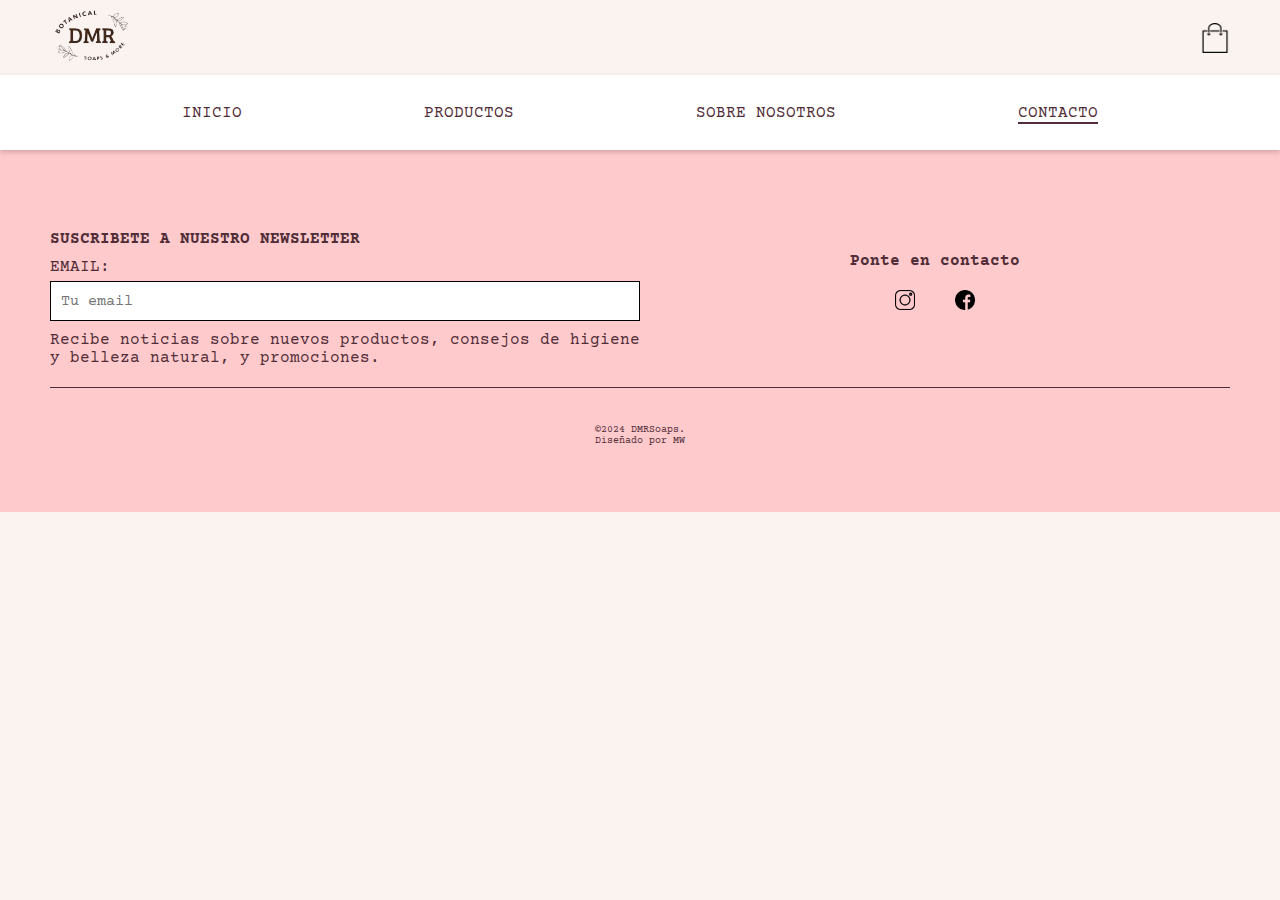
==== contacto.html @ dcf3a1c3 "Initial commit" ====
<!DOCTYPE html>
<html lang="en">
<head>
    <meta charset="UTF-8">
    <meta name="viewport" content="width=device-width, initial-scale=1.0">
    <title>DMRSoaps</title>
    <link rel="stylesheet" href="/css/styles.css">
    <link rel="stylesheet" href="/css/contacto.css">
    <link href="https://fonts.googleapis.com/css2?family=Courier+Prime:ital,wght@0,400;0,700;1,400&family=Public+Sans:wght@100&display=swap" rel="stylesheet">
</head>
<body>
    <header>
        <nav>
            <div id="hamburger-icon-menu">&#9776;</div>
            <ul id="navbar-menu">  
                <li id="close-navbar-menu" class="menu-option">&times;</li>                  
                <li class="menu-option"><a class="menu-option-a" href="index.html">INICIO</a></li>
                <li class="menu-option"><a class="menu-option-a" href="productos.html">PRODUCTOS</a></li>
                <li class="menu-option"><a class="menu-option-a" href="sobre-nosotros.html">SOBRE NOSOTROS</a></li>
                <li class="menu-option"><a class="menu-option-a" href="">CONTACTO</a></li>
            </ul>
        </nav>
        <div id="logo-section">
            <a href="index.html"><img id="logo" src="/assets/various-page-assets/dmr_logo.png" alt="dmr soaps logo"></a>
        </div>
        <div id="shoppingCart-section">
            <img id="shopping-cart-icon" src="/assets/various-page-assets/bolso-shopping-cuadrado-con-asa.png" alt="shopping cart icon">
        </div>
    </header>
    <main>
        
    </main>
    <footer>
        <div id="newsletter-container">
            <h4>SUSCRIBETE A NUESTRO NEWSLETTER</h4>
            <form action="" class="newsletter-form">
                <label for="email-for-newsletter">EMAIL:</label>
                <input id="email-for-newsletter" class="newsletter-form-input" type="email" placeholder="Tu email" autocomplete="off">
                <div id="expandable-inputs">
                    <label for="first-name-for-newsletter" class="notVisible">Nombre:</label>
                    <input  id="first-name-for-newsletter" type="text" class="newsletter-form-input notVisible" placeholder="Tu nombre" autocomplete="off">
                    <label for="last-name-for-newsletter" class="notVisible">Apellido:</label>
                    <input  id="last-name-for-newsletter" type="text" class="newsletter-form-input notVisible" placeholder="Tu apellido" autocomplete="off">
                    <button type="submit" class="submit-btn-newsletter notVisible">Enviar</button>
                </div>
            </form>
            
            <p>Recibe noticias sobre nuevos productos, consejos de higiene y belleza natural, y promociones.</p>
        </div>
        <div id="footer-contact-container">
            <h4>Ponte en contacto</h4>
            <ul class="social-media-container home-social-media-ul">
                <li><a href="https://www.instagram.com/dmr.soaps/" target="_blank"><img class="social-media-icon" src="assets/various-page-assets/social-media/instagram.png" alt="instagram logo"></a></li>
                <li><a href="https://www.facebook.com/raikesdaniela/" target="_blank"><img class="social-media-icon"src="assets/various-page-assets/social-media/facebook.png" alt="facebook logo"></a></li>
            </ul>
        </div>
        <div class="legal-footer">
            <p> ©2024 DMRSoaps.</p>
            <p>Diseñado por MW</p>
        </div>
    </footer>
    
    <script src="/JS/general.js"></script>
</body>
</html>
---- css/styles.css ----
*,
*::before,
*::after {
    margin: 0;
    padding: 0;
    box-sizing: border-box;
}

:root {
    --white: #ffffff;
    --light: #FAF3F0;
    --pink: #FFCACC;
    --lavander: #DBC4F0;
    --green: #D4E2D4;
    --dark: #512D38;
    --typo-courier: 'Courier Prime', monospace;
    --regular-weight: 400;
    --italic-weight: 400;
    --bold-weight: 700;
    --typo-public-sans: 'Public Sans', sans-serif;
}

body {
    background-color: var(--light);
    font-family: var(--typo-courier);
    color: var(--dark);

}

/* ---- Header ---------------------------- */

header{
    display: grid;
    grid-template-columns: 1fr 1fr 1fr;
    width: 100%;
    height: 150px;
    background-color: var(--light);
}


/* Menu Section  */
nav{
    display: flex;
    flex-direction: column;
    justify-content: center;
}

#hamburger-icon-menu{
    font-size: 30px;
    margin-left: 20px;
}

#navbar-menu{
    opacity: 0;
    position: absolute;
    width: 60%;
    height: 100vh;
    top:0;
    left: -100%;
    background-color: var(--pink);
    list-style: none;
    box-shadow: 1px 100px 100px var(--dark);
    transition: opacity 1000ms ease, left 1000ms ease; 
    z-index: 1;
}

#navbar-menu.active {
    left: 0;
    opacity: 1;
}

/* #navbar-menu:not(.active) {
    opacity: 0;
    left: -100%;
} */

#close-navbar-menu{
    font-size: 30px;
    text-align: right;
    margin: 20px 20px 0 0 ;
}

.menu-option{
    margin: 40px;
}

.menu-option-a{
    border-bottom: 2px solid transparent;
    transition: border-bottom 1s ease;
    text-decoration: none;
    color: var(--dark);
}

.menu-option-a:hover{
    border-bottom: 2px solid var(--dark);
}

.menu-option-a-active{
    border-bottom: 2px solid var(--dark);
}


/* Logo Section  */

#logo-section{
    display: flex;
    justify-content: center;
    align-items: center;
}

#logo{
    height: 60px;
}


/* Shopping Cart Section */
#shoppingCart-section{
    display: flex;
    align-items: center;
    justify-content: right;
}

#shopping-cart-icon{
    height: 30px;
    margin-right: 20px;
}


/* ---- Footer ---------------------------- */

footer{
    background-color: var(--pink);
    display: flex;
    flex-direction: column;
    padding: 50px;
}

/* NEWSLETTER SUSCRIPTION */
#newsletter-container{
    margin: 20px 0;
}

#newsletter-container h4 {
    margin: 10px 0;
}

.newsletter-form{
    display: flex;
    flex-direction: column;
}

.newsletter-form-input{
    width: 100%;
    margin-top: 5px;
    margin-bottom: 10px;
    height: 40px;
    border-radius: 0;
    border: 1px solid black;
    padding: 10px;
    font-family: var(--typo-courier);
    font-size: 15px;
}

.submit-btn-newsletter{
    width: 80px;
    height: 40px;
    background-color: var(--white);
    font-family: var(--typo-courier);
    font-size: 15px;
    border: 1px solid var(--dark);
    margin: 20px 0;
}

.submit-btn-newsletter:hover{
    box-shadow: 0 0 2px var(--dark);
}

#expandable-inputs{
    height: 0;
    max-height: 0;
    overflow: hidden;
    visibility: hidden;
    transition: visibility 1s ease, height 1s ease;
}

#expandable-inputs.visible{
    height: auto;
    overflow: hidden;
    visibility: visible;
    max-height: 1000px;
}

/* SOCIALMEDIA */
#footer-contact-container{
    display: flex;
    flex-direction: column;
    align-items: center;
    justify-content: center;
    margin: 20px 0;
}

.home-social-media-ul{
    list-style: none;
    display: flex;
    margin: 20px;
}

.social-media-icon{
    margin: 0 20px;
    height: 20px;
}

.legal-footer {
    height: 75px;
    display: flex;
    flex-direction: column;
    align-items: center;
    justify-content: center;
    font-size: 10px;
    border-top: 1px solid var(--dark);
    padding-top: 20px;
}


@media (min-width: 700px) {

    header{
        display: grid;
        grid-template-areas:
        "logo shoppingCart"
        "navBar navBar";
        grid-template-columns: 1fr 1fr;
        grid-template-rows: 50% 50%;
    }

    #logo-section{
        grid-area: logo;
        display: flex;
        justify-content: left;
        margin-left: 50px;

    }

    #logo{
        margin-left: 0;
    }

    #shoppingCart-section{
        grid-area: shoppingCart;
    }

    #shopping-cart-icon{
        margin-right: 50px;
    }

    nav{
        grid-area: navBar;
        background-color: var(--white);
    }

    #hamburger-icon-menu{
        display: none;
    }

    #navbar-menu{
        display: flex;
        flex-direction: row;
        justify-content: space-evenly;
        align-items: center;
        opacity: 1;
        position: static;
        width: 100%;
        height: 100%;
        list-style: none;
        border-right: none; 
        box-shadow: none;
        transition: opacity 1000ms ease, left 1000ms ease; 
        width: 100%;
        height: 100%;
        background-color: var(--white);
        list-style: none;
        border-right: none;
        box-shadow: none;
        transition: none; 
        box-shadow: 0px 2px 5px rgba(0, 0, 0, 0.2); /* Adjust the values as needed */
    }

    #close-navbar-menu{
        display: none;
    }

    .menu-option{
        margin:0;
    }


/*     Media query FOOTER */
    footer{
        display:grid;
        grid-template-areas:
        "newsletter social"
        "legal legal";
        grid-template-columns: 1fr 1fr;
    }

    #newsletter-container{
        grid-area: newsletter;
    }

    #footer-contact-container{
        grid-area: social;
    }

    .legal-footer{
        grid-area: legal;
    }
    
};
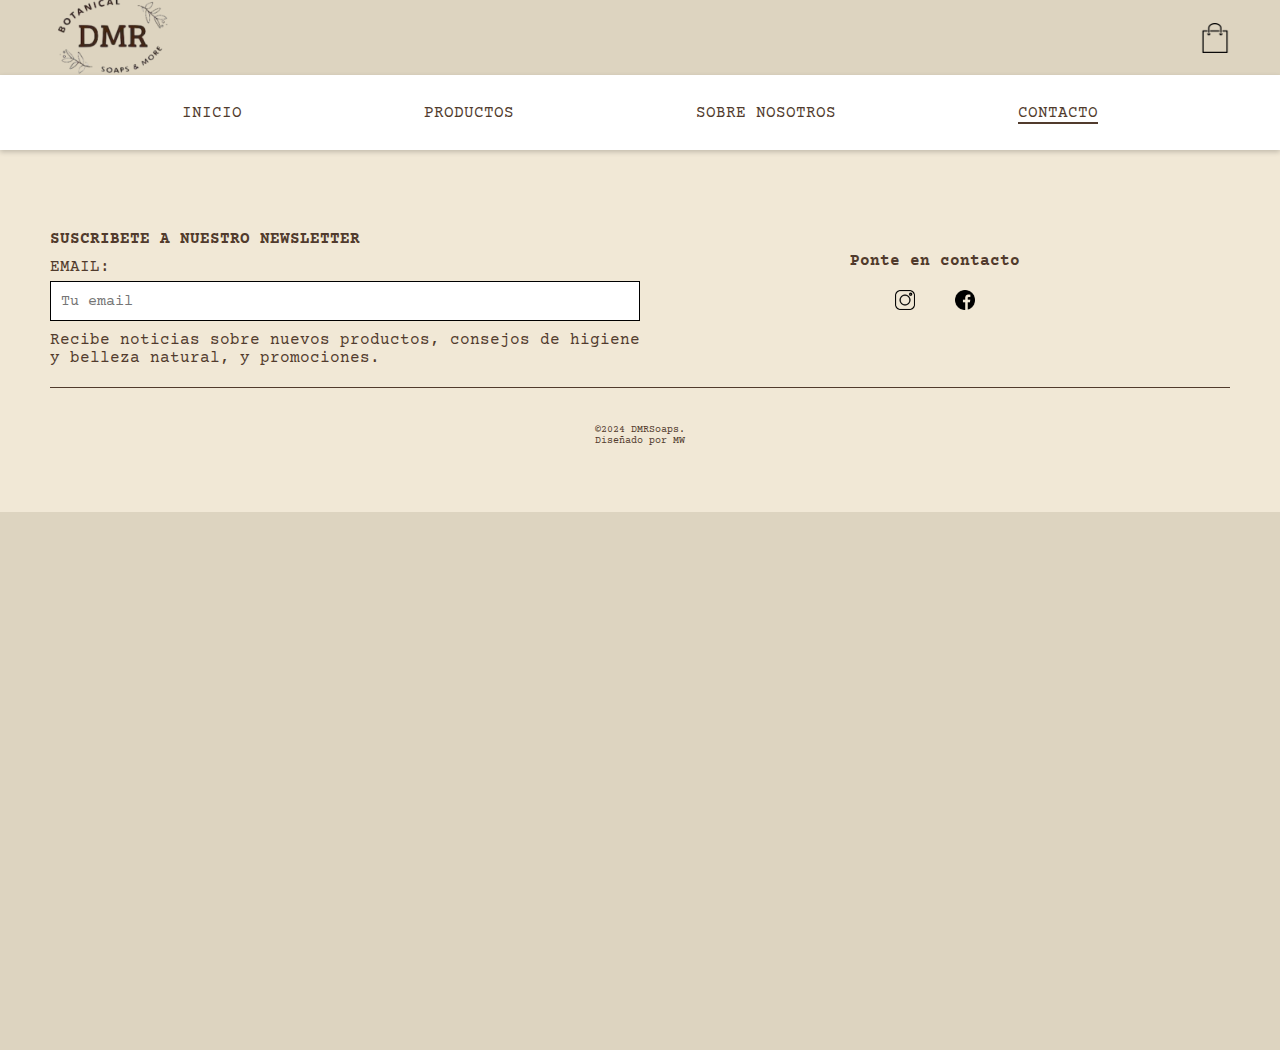
==== commit e9a83621: "Second commit" ====
--- a/contacto.html
+++ b/contacto.html
@@ -4,8 +4,8 @@
     <meta charset="UTF-8">
     <meta name="viewport" content="width=device-width, initial-scale=1.0">
     <title>DMRSoaps</title>
-    <link rel="stylesheet" href="/css/styles.css">
-    <link rel="stylesheet" href="/css/contacto.css">
+    <link rel="stylesheet" href="css/styles.css">
+    <link rel="stylesheet" href="css/contacto.css">
     <link href="https://fonts.googleapis.com/css2?family=Courier+Prime:ital,wght@0,400;0,700;1,400&family=Public+Sans:wght@100&display=swap" rel="stylesheet">
 </head>
 <body>
@@ -21,14 +21,14 @@
             </ul>
         </nav>
         <div id="logo-section">
-            <a href="index.html"><img id="logo" src="/assets/various-page-assets/dmr_logo.png" alt="dmr soaps logo"></a>
+            <a href="index.html"><img id="logo" src="assets/various-page-assets/dmr_logo.png" alt="dmr soaps logo"></a>
         </div>
         <div id="shoppingCart-section">
-            <img id="shopping-cart-icon" src="/assets/various-page-assets/bolso-shopping-cuadrado-con-asa.png" alt="shopping cart icon">
+            <img id="shopping-cart-icon" src="assets/various-page-assets/bolso-shopping-cuadrado-con-asa.png" alt="shopping cart icon">
         </div>
     </header>
     <main>
-        
+        <div id="shoppingCart"></div>
     </main>
     <footer>
         <div id="newsletter-container">
@@ -60,6 +60,7 @@
         </div>
     </footer>
     
-    <script src="/JS/general.js"></script>
+    <script src="JS/general.js"></script>
+
 </body>
 </html>--- a/css/styles.css
+++ b/css/styles.css
@@ -6,13 +6,15 @@
     box-sizing: border-box;
 }
 
+
+
 :root {
     --white: #ffffff;
-    --light: #FAF3F0;
-    --pink: #FFCACC;
+    --light: #DDD4C0;
+    --pink: #f1e8d6;
     --lavander: #DBC4F0;
     --green: #D4E2D4;
-    --dark: #512D38;
+    --dark: #513b2d;
     --typo-courier: 'Courier Prime', monospace;
     --regular-weight: 400;
     --italic-weight: 400;
@@ -109,7 +111,7 @@
 }
 
 #logo{
-    height: 60px;
+    height: 90px;
 }
 
 
@@ -124,6 +126,28 @@
     height: 30px;
     margin-right: 20px;
 }
+
+/* ---- ShoppingCart ---------------------------- */
+
+#shoppingCart{
+    opacity: 0;
+    position: absolute;
+    width: 60%;
+    height: 100vh;
+    top:150px;
+    right: -100%;
+    background-color: var(--white);
+    box-shadow: 1px 100px 100px var(--dark);
+    transition: opacity 1000ms ease, right 1000ms ease; 
+    z-index: 1;
+}
+
+#shoppingCart.active {
+    right: 0;
+    opacity: 1;
+}
+
+
 
 
 /* ---- Footer ---------------------------- */
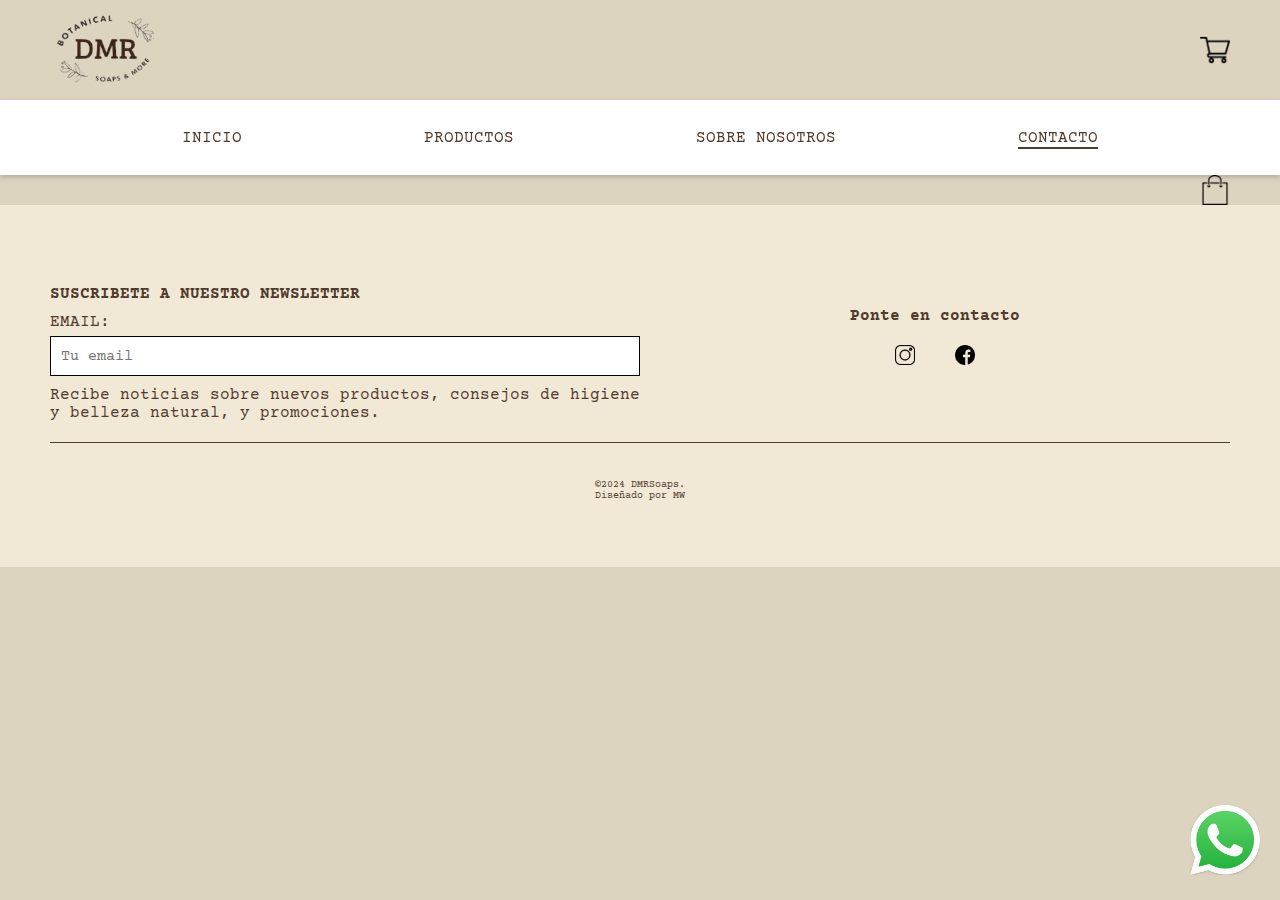
==== commit d33e5c13: "added whatsapp and general corrections" ====
--- a/contacto.html
+++ b/contacto.html
@@ -24,11 +24,17 @@
             <a href="index.html"><img id="logo" src="assets/various-page-assets/dmr_logo.png" alt="dmr soaps logo"></a>
         </div>
         <div id="shoppingCart-section">
-            <img id="shopping-cart-icon" src="assets/various-page-assets/bolso-shopping-cuadrado-con-asa.png" alt="shopping cart icon">
+            <img id="shopping-cart-icon" src="assets/various-page-assets/carrito-de-compras.png" alt="shopping cart icon">
         </div>
     </header>
     <main>
         <div id="shoppingCart"></div>
+        <div id="shoppingCart-section">
+            <img id="shopping-cart-icon" src="assets/various-page-assets/bolso-shopping-cuadrado-con-asa.png" alt="shopping cart icon">
+        </div>
+        <div id="whatsapp">
+            <img  src="assets/various-page-assets/whatsapp.png" alt="whatsapp icon" srcset="">
+        </div>
     </main>
     <footer>
         <div id="newsletter-container">
--- a/css/styles.css
+++ b/css/styles.css
@@ -6,12 +6,10 @@
     box-sizing: border-box;
 }
 
-
-
 :root {
     --white: #ffffff;
-    --light: #DDD4C0;
-    --pink: #f1e8d6;
+    --main: #DDD4C0;
+    --mainLight: #f1e8d6;
     --lavander: #DBC4F0;
     --green: #D4E2D4;
     --dark: #513b2d;
@@ -23,11 +21,11 @@
 }
 
 body {
-    background-color: var(--light);
+    background-color: var(--main);
     font-family: var(--typo-courier);
     color: var(--dark);
-
-}
+}
+
 
 /* ---- Header ---------------------------- */
 
@@ -35,10 +33,16 @@
     display: grid;
     grid-template-columns: 1fr 1fr 1fr;
     width: 100%;
-    height: 150px;
-    background-color: var(--light);
-}
-
+    background-color: var(--main);
+    height: 120px;
+    position: fixed;
+    top: 0;
+    z-index: 1;
+}
+
+main{
+    margin-top: 120px;
+}
 
 /* Menu Section  */
 nav{
@@ -51,6 +55,97 @@
     font-size: 30px;
     margin-left: 20px;
 }
+
+#navbar-menu{
+    opacity: 0;
+    position: fixed;
+    width: 60%;
+    height: 100vh;
+    top:0;
+    left: -100%;
+    background-color: var(--mainLight);
+    list-style: none;
+    box-shadow: 1px 100px 100px var(--dark);
+    transition: opacity 1000ms ease, left 1000ms ease; 
+    z-index: 2;
+}
+
+#navbar-menu.active {
+    left: 0;
+    opacity: 1;
+}
+
+#close-navbar-menu{
+    font-size: 30px;
+    text-align: right;
+    margin: 20px 20px 0 0 ;
+}
+
+.menu-option{
+    margin: 40px;
+}
+
+.menu-option-a{
+    border-bottom: 2px solid transparent;
+    transition: border-bottom 1s ease;
+    text-decoration: none;
+    color: var(--dark);
+}
+
+.menu-option-a:hover{
+    border-bottom: 2px solid var(--dark);
+}
+
+.menu-option-a-active{
+    border-bottom: 2px solid var(--dark);
+}
+
+
+/* Logo Section  */
+
+#logo-section{
+    display: flex;
+    justify-content: center;
+    align-items: center;
+}
+
+#logo{
+    height: 90px;
+}
+
+
+/* Shopping Cart Section */
+#shoppingCart-section{
+    display: flex;
+    align-items: center;
+    justify-content: right;
+}
+
+#shopping-cart-icon{
+    height: 30px;
+    margin-right: 20px;
+    filter: sepia(100%);
+}
+
+/* ---- ShoppingCart ---------------------------- */
+
+#shoppingCart{
+    opacity: 0;
+    position: fixed;
+    width: 60%;
+    height: 100vh;
+    top:120px;
+    right: 0;
+    background-color: var(--white);
+    box-shadow: 1px 100px 100px var(--dark);
+    transition: opacity 1000ms ease;
+    z-index: 1;
+}
+
+#shoppingCart.active {
+    opacity: 1;
+}
+
 
 #navbar-menu{
     opacity: 0;
@@ -59,7 +154,7 @@
     height: 100vh;
     top:0;
     left: -100%;
-    background-color: var(--pink);
+    background-color: var(--mainLight);
     list-style: none;
     box-shadow: 1px 100px 100px var(--dark);
     transition: opacity 1000ms ease, left 1000ms ease; 
@@ -71,89 +166,24 @@
     opacity: 1;
 }
 
-/* #navbar-menu:not(.active) {
-    opacity: 0;
-    left: -100%;
-} */
-
-#close-navbar-menu{
-    font-size: 30px;
-    text-align: right;
-    margin: 20px 20px 0 0 ;
-}
-
-.menu-option{
-    margin: 40px;
-}
-
-.menu-option-a{
-    border-bottom: 2px solid transparent;
-    transition: border-bottom 1s ease;
-    text-decoration: none;
-    color: var(--dark);
-}
-
-.menu-option-a:hover{
-    border-bottom: 2px solid var(--dark);
-}
-
-.menu-option-a-active{
-    border-bottom: 2px solid var(--dark);
-}
-
-
-/* Logo Section  */
-
-#logo-section{
-    display: flex;
-    justify-content: center;
-    align-items: center;
-}
-
-#logo{
-    height: 90px;
-}
-
-
-/* Shopping Cart Section */
-#shoppingCart-section{
-    display: flex;
-    align-items: center;
-    justify-content: right;
-}
-
-#shopping-cart-icon{
-    height: 30px;
-    margin-right: 20px;
-}
-
-/* ---- ShoppingCart ---------------------------- */
-
-#shoppingCart{
-    opacity: 0;
-    position: absolute;
-    width: 60%;
-    height: 100vh;
-    top:150px;
-    right: -100%;
-    background-color: var(--white);
-    box-shadow: 1px 100px 100px var(--dark);
-    transition: opacity 1000ms ease, right 1000ms ease; 
-    z-index: 1;
-}
-
-#shoppingCart.active {
-    right: 0;
-    opacity: 1;
-}
-
+#whatsapp{
+    position: fixed;
+    width: 70px;
+    bottom: 20px;
+    right: 20px;
+    z-index: 1000;
+}
+
+#whatsapp img {
+    width: 100%;
+}
 
 
 
 /* ---- Footer ---------------------------- */
 
 footer{
-    background-color: var(--pink);
+    background-color: var(--mainLight);
     display: flex;
     flex-direction: column;
     padding: 50px;
@@ -250,23 +280,33 @@
 
     header{
         display: grid;
+        height: auto;
         grid-template-areas:
         "logo shoppingCart"
         "navBar navBar";
         grid-template-columns: 1fr 1fr;
-        grid-template-rows: 50% 50%;
+        grid-template-rows: 100px 75px;
+    }
+
+    main {
+        margin-top: 175px;
+    }
+
+    #shoppingCart{
+        top: 175px;
     }
 
     #logo-section{
         grid-area: logo;
         display: flex;
         justify-content: left;
-        margin-left: 50px;
+        margin: 10px 0 10px 50px;
 
     }
 
     #logo{
         margin-left: 0;
+        height: 80px;
     }
 
     #shoppingCart-section{
@@ -317,6 +357,8 @@
         margin:0;
     }
 
+    
+
 
 /*     Media query FOOTER */
     footer{
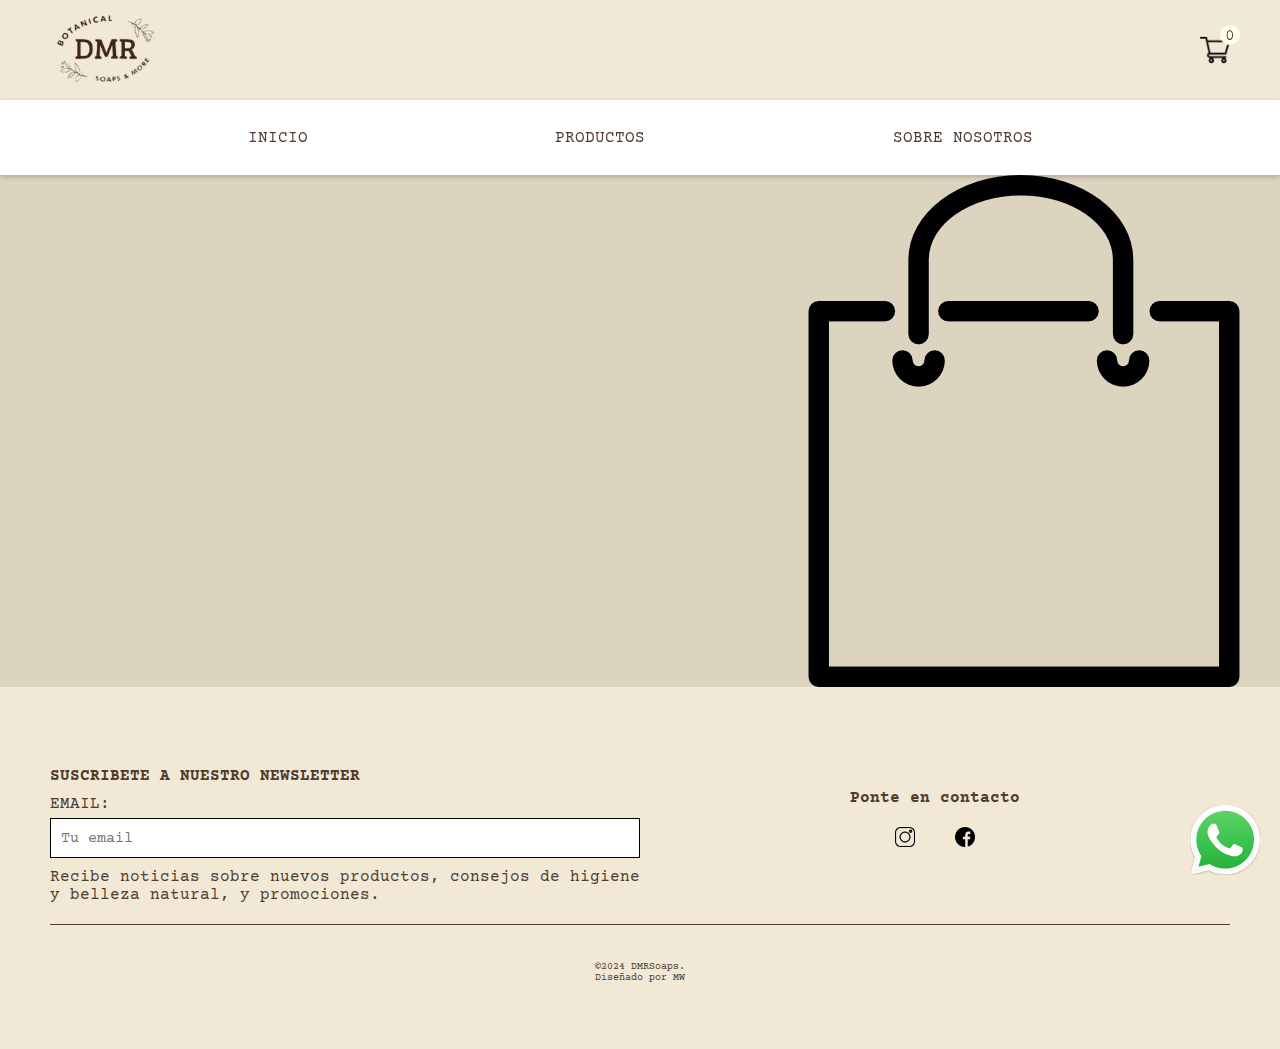
==== commit cac9e77e: "various modifications" ====
--- a/contacto.html
+++ b/contacto.html
@@ -6,6 +6,7 @@
     <title>DMRSoaps</title>
     <link rel="stylesheet" href="css/styles.css">
     <link rel="stylesheet" href="css/contacto.css">
+    <link rel="stylesheet" href="css/shoppingCart.css">
     <link href="https://fonts.googleapis.com/css2?family=Courier+Prime:ital,wght@0,400;0,700;1,400&family=Public+Sans:wght@100&display=swap" rel="stylesheet">
 </head>
 <body>
@@ -17,14 +18,17 @@
                 <li class="menu-option"><a class="menu-option-a" href="index.html">INICIO</a></li>
                 <li class="menu-option"><a class="menu-option-a" href="productos.html">PRODUCTOS</a></li>
                 <li class="menu-option"><a class="menu-option-a" href="sobre-nosotros.html">SOBRE NOSOTROS</a></li>
-                <li class="menu-option"><a class="menu-option-a" href="">CONTACTO</a></li>
+<!--                 <li class="menu-option"><a class="menu-option-a" href="">CONTACTO</a></li>-->            
             </ul>
         </nav>
         <div id="logo-section">
             <a href="index.html"><img id="logo" src="assets/various-page-assets/dmr_logo.png" alt="dmr soaps logo"></a>
         </div>
         <div id="shoppingCart-section">
-            <img id="shopping-cart-icon" src="assets/various-page-assets/carrito-de-compras.png" alt="shopping cart icon">
+            <div id="shopping-cart-icon-container">
+                <div id="shopping-cart-icon-count">0</div>
+                <img id="shopping-cart-icon" src="assets/various-page-assets/carrito-de-compras.png" alt="shopping cart icon">
+            </div>
         </div>
     </header>
     <main>
@@ -67,6 +71,7 @@
     </footer>
     
     <script src="JS/general.js"></script>
+    <script type="module" src="JS/shoppingCart.js"></script>
 
 </body>
 </html>--- a/css/styles.css
+++ b/css/styles.css
@@ -33,7 +33,7 @@
     display: grid;
     grid-template-columns: 1fr 1fr 1fr;
     width: 100%;
-    background-color: var(--main);
+    background-color: var(--mainLight);
     height: 120px;
     position: fixed;
     top: 0;
@@ -67,7 +67,7 @@
     list-style: none;
     box-shadow: 1px 100px 100px var(--dark);
     transition: opacity 1000ms ease, left 1000ms ease; 
-    z-index: 2;
+    z-index: 10;
 }
 
 #navbar-menu.active {
@@ -121,50 +121,30 @@
     justify-content: right;
 }
 
-#shopping-cart-icon{
+#shopping-cart-icon-container{
     height: 30px;
     margin-right: 20px;
     filter: sepia(100%);
-}
-
-/* ---- ShoppingCart ---------------------------- */
-
-#shoppingCart{
-    opacity: 0;
-    position: fixed;
-    width: 60%;
-    height: 100vh;
-    top:120px;
-    right: 0;
-    background-color: var(--white);
-    box-shadow: 1px 100px 100px var(--dark);
-    transition: opacity 1000ms ease;
-    z-index: 1;
-}
-
-#shoppingCart.active {
-    opacity: 1;
-}
-
-
-#navbar-menu{
-    opacity: 0;
-    position: absolute;
-    width: 60%;
-    height: 100vh;
-    top:0;
-    left: -100%;
-    background-color: var(--mainLight);
-    list-style: none;
-    box-shadow: 1px 100px 100px var(--dark);
-    transition: opacity 1000ms ease, left 1000ms ease; 
-    z-index: 1;
-}
-
-#navbar-menu.active {
-    left: 0;
-    opacity: 1;
-}
+    position: relative;
+}
+
+#shopping-cart-icon-count{
+    position:absolute;
+    top: -10px;
+    right: -10px;
+    background-color: var( --white);
+    border-radius: 50%;
+    width: 20px;
+    height: 20px;
+    text-align: center;
+    padding-top:2px;
+}
+
+#shopping-cart-icon{
+    height: 100%;
+}
+
+/* ---- Whatsapp ---------------------------- */
 
 #whatsapp{
     position: fixed;
@@ -177,7 +157,6 @@
 #whatsapp img {
     width: 100%;
 }
-
 
 
 /* ---- Footer ---------------------------- */
@@ -313,9 +292,11 @@
         grid-area: shoppingCart;
     }
 
-    #shopping-cart-icon{
-        margin-right: 50px;
-    }
+    #shopping-cart-icon-container{
+        margin-right:50px;
+    }
+
+
 
     nav{
         grid-area: navBar;
@@ -357,9 +338,6 @@
         margin:0;
     }
 
-    
-
-
 /*     Media query FOOTER */
     footer{
         display:grid;
--- a/css/shoppingCart.css
+++ b/css/shoppingCart.css
@@ -0,0 +1,173 @@
+
+#main-display-container{
+    position:relative;
+}
+
+.confirmationContainerBackground{
+    width: 100%;
+    height: 100%;
+    z-index: 4;
+    position: absolute;
+    top:0;
+    left:0;
+    background-color: rgba(12, 8, 6, 0.7);
+    display: flex;
+    justify-content: center;
+    align-items: center;
+}
+
+.addToCartConfirmationContainer{
+    width: 90%;
+    min-width: 200px;
+    top: 20px;
+    
+    background-color: var(--mainLight);
+    padding: 10px;
+    border-radius: 5px;
+}
+
+.addToCartTitle{
+    font-weight: bold;
+    text-align: center;
+    margin-bottom: 10px;
+}
+
+.addToCartProduct{
+    display: flex;
+    justify-content: center;
+    align-items: center;
+    gap: 10px;
+}
+
+.addToCartProduct-img-container{
+    width: 40%;
+    border-radius: 5px;
+}
+
+.addToCartProduct-img{
+    width: 100%;
+}
+
+.addToCartProduct-name{
+    font-weight: bold;
+}
+
+.addToCartProduct-quantity{
+    margin: 10px 0;
+}
+
+.addToCartProduct-totalPrice{
+    margin-top: 10px;
+}
+
+.confirmationButtonsContainer{
+    display: flex;
+    justify-content: center;
+    gap: 5px;
+    margin-top: 10px;
+}
+
+.confirmationButton{
+    background-color: var(--dark);
+    font-family: var(--typo-courier);
+    font-size: 10px;
+    width: 100%;
+    margin-top: auto;
+    height: 40px;
+    border: none;
+    color: var(--white);
+    letter-spacing: 0.1em;
+    cursor: pointer;
+}
+
+#cancelarBtn{
+    background-color: var(--main);
+}
+
+
+/* EXPANDED SHOPPING CART DISPLAY */
+
+#shoppingCart{
+    opacity: 0;
+    position: absolute;
+    width: 100%;
+    height: auto;
+    top: 120px;
+    right: 0;
+    background-color: var(--white);
+    box-shadow: 1px 100px 100px var(--dark);
+    transition: opacity 1000ms ease;
+}
+
+#shoppingCart.active {
+    opacity: 1;
+}
+
+#shoppingCartTitle{
+    height: 50px;
+    line-height: 50px;
+    text-align: center;
+    border-bottom: 1px solid lightgrey;
+    
+}
+
+#productsInShoppingCart{
+    padding: 20px;
+    border-bottom: 1px solid lightgrey;
+}
+
+.product-shoppingCart{
+    display: flex;
+    flex-direction: column;
+    padding: 20px;
+    border-bottom: 1px solid lightgrey;
+
+}
+
+.productImgContainer-shoppingCart{
+    width: 100%;
+    display: flex;
+    justify-content: center;
+}
+
+.productImg-shoppingCart{
+    width: 30%;
+}
+
+.productInfo-shoppingCart{
+    width: 100%;
+}
+
+.productName-shoppingCart{
+    font-weight: bold;
+}
+
+.productPrice-shopingCart{
+    margin-top: 10px;
+}
+
+.productTotalPrice-shoppingcart{
+    margin-top: 10px;
+    font-weight: bold;
+    display: flex;
+    justify-content: space-between;
+}
+
+#shoppingCartTotals{
+    height: 100px;
+    display: flex;
+    align-items: center;
+    justify-content: space-between;
+    padding: 20px;
+    font-weight: bold;
+}
+
+
+
+@media (min-width: 700px) {
+
+    #shoppingCart{
+        top:175px;
+    }
+
+}
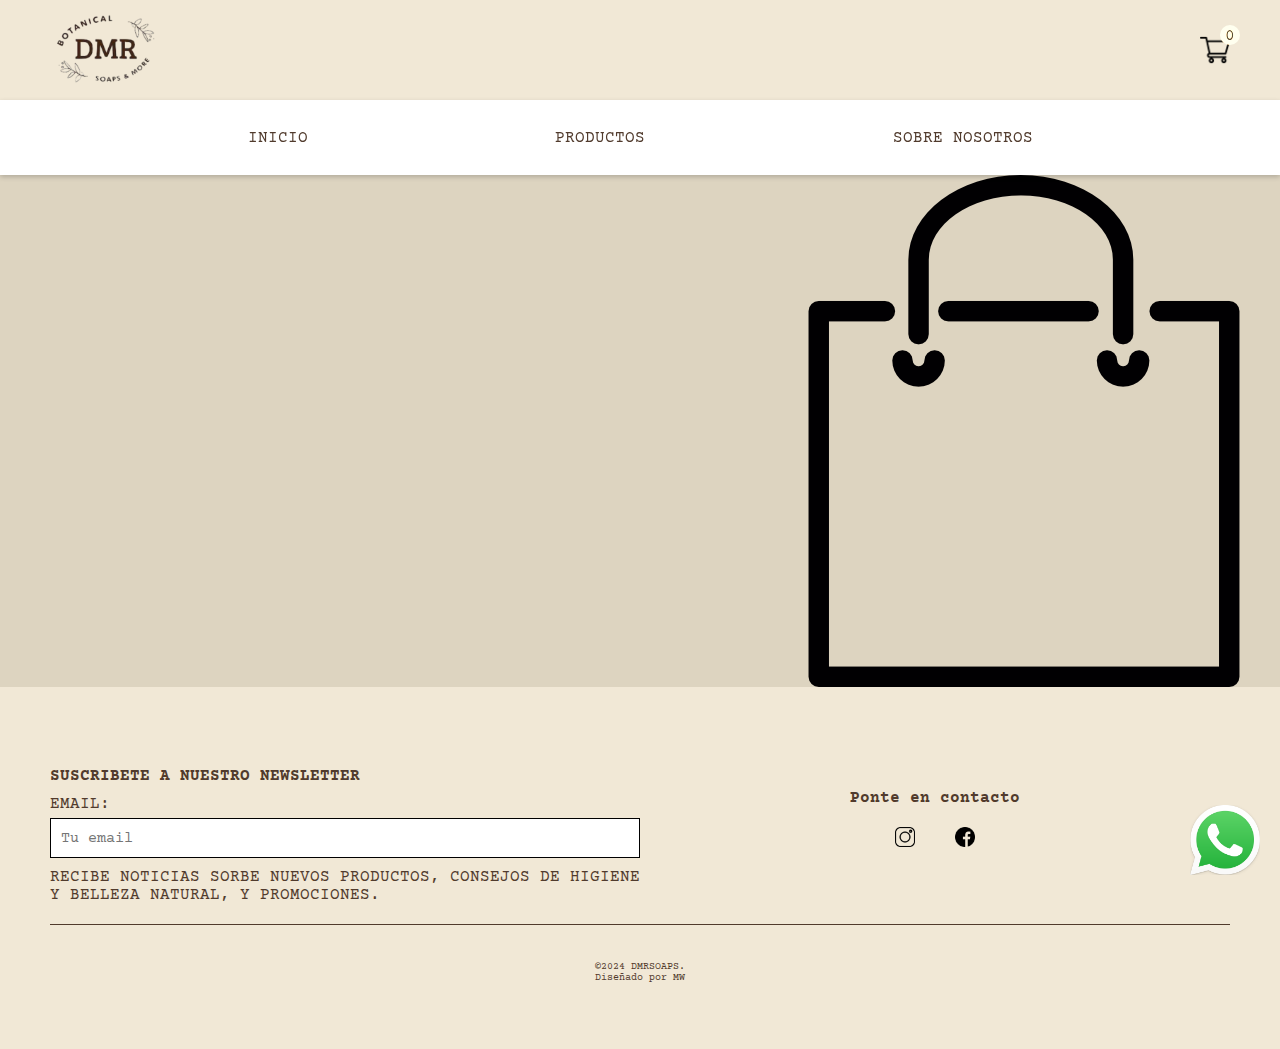
==== commit d9c57373: "shopping cart corrections" ====
--- a/contacto.html
+++ b/contacto.html
@@ -3,7 +3,7 @@
 <head>
     <meta charset="UTF-8">
     <meta name="viewport" content="width=device-width, initial-scale=1.0">
-    <title>DMRSoaps</title>
+    <title>DMRSOAPS</title>
     <link rel="stylesheet" href="css/styles.css">
     <link rel="stylesheet" href="css/contacto.css">
     <link rel="stylesheet" href="css/shoppingCart.css">
@@ -32,7 +32,6 @@
         </div>
     </header>
     <main>
-        <div id="shoppingCart"></div>
         <div id="shoppingCart-section">
             <img id="shopping-cart-icon" src="assets/various-page-assets/bolso-shopping-cuadrado-con-asa.png" alt="shopping cart icon">
         </div>
@@ -55,7 +54,7 @@
                 </div>
             </form>
             
-            <p>Recibe noticias sobre nuevos productos, consejos de higiene y belleza natural, y promociones.</p>
+            <p>RECIBE NOTICIAS SORBE NUEVOS PRODUCTOS, CONSEJOS DE HIGIENE Y BELLEZA NATURAL, Y PROMOCIONES.</p>
         </div>
         <div id="footer-contact-container">
             <h4>Ponte en contacto</h4>
@@ -65,7 +64,7 @@
             </ul>
         </div>
         <div class="legal-footer">
-            <p> ©2024 DMRSoaps.</p>
+            <p> ©2024 DMRSOAPS.</p>
             <p>Diseñado por MW</p>
         </div>
     </footer>
--- a/css/styles.css
+++ b/css/styles.css
@@ -151,7 +151,6 @@
     width: 70px;
     bottom: 20px;
     right: 20px;
-    z-index: 1000;
 }
 
 #whatsapp img {
--- a/css/shoppingCart.css
+++ b/css/shoppingCart.css
@@ -20,16 +20,14 @@
     width: 90%;
     min-width: 200px;
     top: 20px;
-    
-    background-color: var(--mainLight);
-    padding: 10px;
-    border-radius: 5px;
+    background-color: var(--white);
+    padding: 20px;
 }
 
 .addToCartTitle{
     font-weight: bold;
     text-align: center;
-    margin-bottom: 10px;
+    margin-bottom: 20px;
 }
 
 .addToCartProduct{
@@ -41,11 +39,13 @@
 
 .addToCartProduct-img-container{
     width: 40%;
+    
+}
+
+.addToCartProduct-img{
+    width: 100%;
     border-radius: 5px;
-}
-
-.addToCartProduct-img{
-    width: 100%;
+    overflow: hidden;
 }
 
 .addToCartProduct-name{
@@ -64,7 +64,7 @@
     display: flex;
     justify-content: center;
     gap: 5px;
-    margin-top: 10px;
+    margin-top: 20px;
 }
 
 .confirmationButton{
@@ -113,7 +113,6 @@
 
 #productsInShoppingCart{
     padding: 20px;
-    border-bottom: 1px solid lightgrey;
 }
 
 .product-shoppingCart{
@@ -128,14 +127,19 @@
     width: 100%;
     display: flex;
     justify-content: center;
+    margin-bottom: 20px;
 }
 
 .productImg-shoppingCart{
-    width: 30%;
+    width: 40%;
+    border-radius: 5px;
+    min-width: 200px;
 }
 
 .productInfo-shoppingCart{
     width: 100%;
+    display: flex;
+    flex-direction: column;
 }
 
 .productName-shoppingCart{
@@ -143,7 +147,17 @@
 }
 
 .productPrice-shopingCart{
-    margin-top: 10px;
+    margin: 10px 0;
+}
+
+.productQuantity-shopingCart{
+    margin: 10px 0;
+}
+
+#deleteFromCart{
+    margin:10px 0;
+    color: #b3b3b3;
+    cursor: pointer;
 }
 
 .productTotalPrice-shoppingcart{
@@ -158,7 +172,7 @@
     display: flex;
     align-items: center;
     justify-content: space-between;
-    padding: 20px;
+    padding: 20px 40px;
     font-weight: bold;
 }
 
@@ -170,4 +184,21 @@
         top:175px;
     }
 
-}
+    .product-shoppingCart{
+        display: flex;
+        flex-direction: row;
+        align-items: space-between;
+    }
+
+    .productImgContainer-shoppingCart{
+        margin-bottom: 0;
+    }
+
+    .productPrice-shopingCart{
+        margin-top: 20px;
+    }
+
+    .productTotalPrice-shoppingcart{
+        margin-top: auto;
+    }
+}
